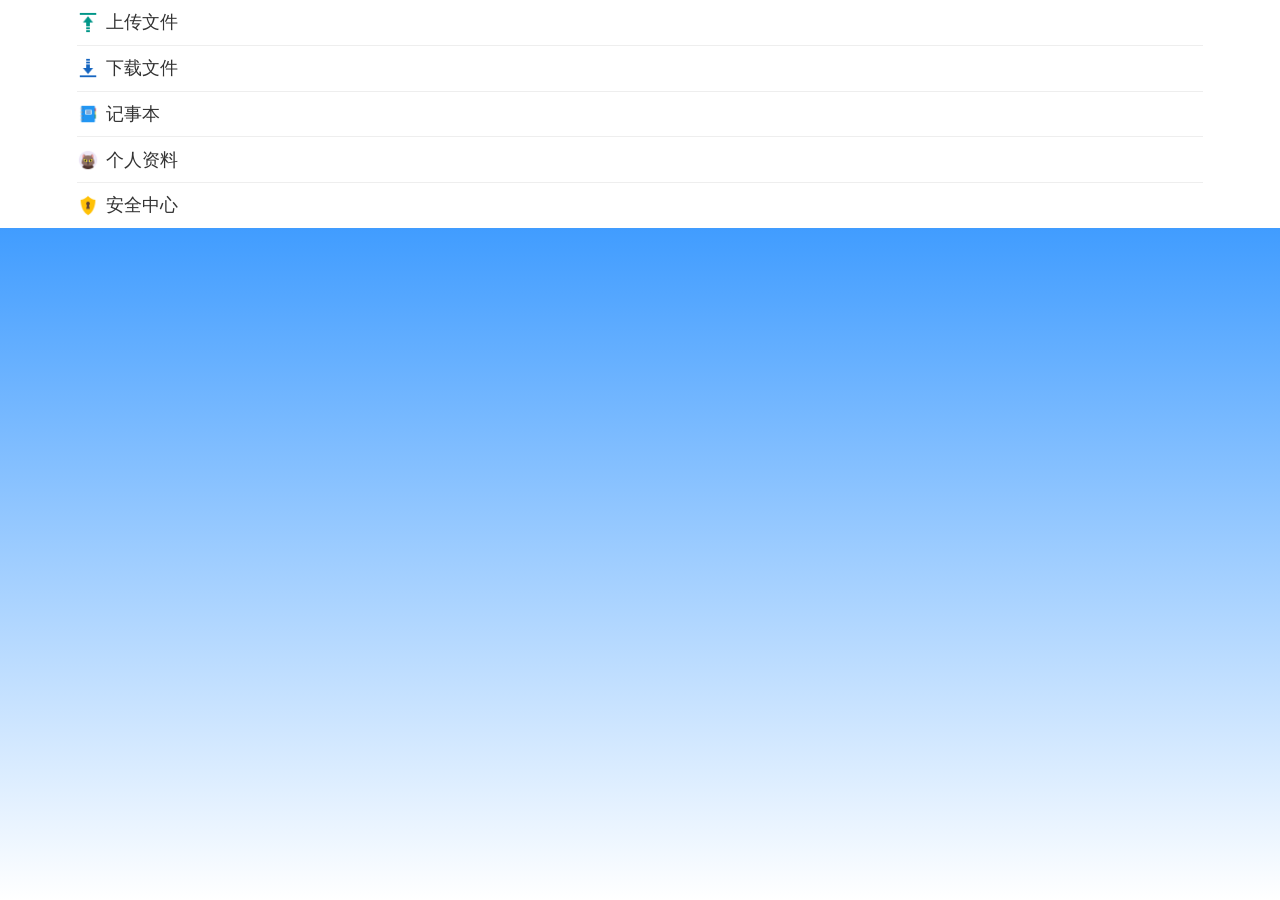
==== app/src/main/assets/web/main.html @ 4ef2330a "第一次提交" ====
<!doctype html>
<html lang="zh-CN">

<head>
    <!-- 必须的 meta 标签 -->
    <meta charset="utf-8">
    <meta name="viewport" content="width=device-width, initial-scale=1, shrink-to-fit=no">
    <title>首页</title>
    <!-- Bootstrap 的 CSS 文件 -->
    <link rel="stylesheet" href="./bootstrap-4.6.1-dist/css/bootstrap.min.css">
    <link rel="stylesheet" href="./css/cowcat.css">
    <script src="./js/jquery-3.2.1.min.js"></script>
    <script src="./bootstrap-4.6.1-dist/js/bootstrap.min.js"></script>
    <script src="./bootstrap-4.6.1-dist/js/bootstrap.bundle.min.js"></script>
    <script src="./js/vue.global.js"></script>
    <script src="./js/jquery.form.min.js"></script>

    <style>
        .line {
            display: flex;
            flex-direction: row;
            align-items: center;
            padding-left: 6.0185vw;
            min-height: 2.8rem;
            background: white;
        }

        img {
            width: 1.4rem;
            height: 1.4rem;
            margin-right: 0.4rem;
        }

        span {
            font-size: 1.1rem;
            color: #333;
        }

        .normalDividerView {
            height: 1px;
            background: white;
            padding-left: 6.0185vw;
            padding-right: 6.0185vw;
            width: 100%;
        }

        .divider {
            background: #eee;
            height: 1px;
        }
    </style>

</head>

<body>
    <div class="mainView">
        <div class="line" v-on:click="uploadFile">
            <img src="./images/icons8_upload_96px.png" />
            <span>上传文件</span>
        </div>
        <div class="normalDividerView">
            <div class="divider"></div>
        </div>
        <div class="line" v-on:click="downloadFile">
            <img src="./images/icons8_download_96px.png" />
            <span>下载文件</span>
        </div>
        <div class="normalDividerView">
            <div class="divider"></div>
        </div>
        <div class="line" v-on:click="copyBook">
            <img src="./images/icons8_copybook_96px.png" />
            <span>记事本</span>
        </div>
        <div class="normalDividerView">
            <div class="divider"></div>
        </div>
        <div class="line" v-on:click="profile">
            <img src="./images/icons8_cat_profile_96px_1.png" />
            <span>个人资料</span>
        </div>
        <div class="normalDividerView">
            <div class="divider"></div>
        </div>
        <div class="line" v-on:click="securityCenter">
            <img src="./images/icons8_Security_Lock_96px.png" />
            <span>安全中心</span>
        </div>

    </div>
</body>
<script>
    const vueApp = {
        data() {
            return {

            }
        },
        methods: {
            uploadFile() {
                window.location.href = './file/uploadFile.html'
            },
            downloadFile(){
                window.location.href = './file/downloadFile.html'
            },
            copyBook(){
                window.location.href = './notebook/notebookMain.html'
            },
            profile(){
                window.location.href = './user/profile.html'
            },
            securityCenter(){
                window.location.href = './securityCenter/securityCenter.html'
            }

        }
    }

    Vue.createApp(vueApp).mount(".mainView")
</script>

</html>
---- app/src/main/assets/web/css/cowcat.css ----
body {
    padding: 0;
}

.mainView {
    height: 100vh;
    background: linear-gradient(#007bff,#ffffff);
    display: flex;
    flex-direction: column;
}

.line {
    display: flex;
    flex-direction: row;
    align-items: center;
    padding-left: 6.0185vw;
    min-height: 2.8rem;
    background: white;
}

.normalDividerView {
    height: 1px;
    background: white;
    padding-left: 6.0185vw;
    padding-right: 6.0185vw;
    width: 100%;
}

.divider {
    background: #eee;
    height: 1px;
}

.toastDiv {
    position: absolute;
    left: 50%;
    top: 50%;
    z-index: 9999;
    transform: translate(-50%, -50%);
}

.rounded {
    width: 30px;
    height: 30px;
}
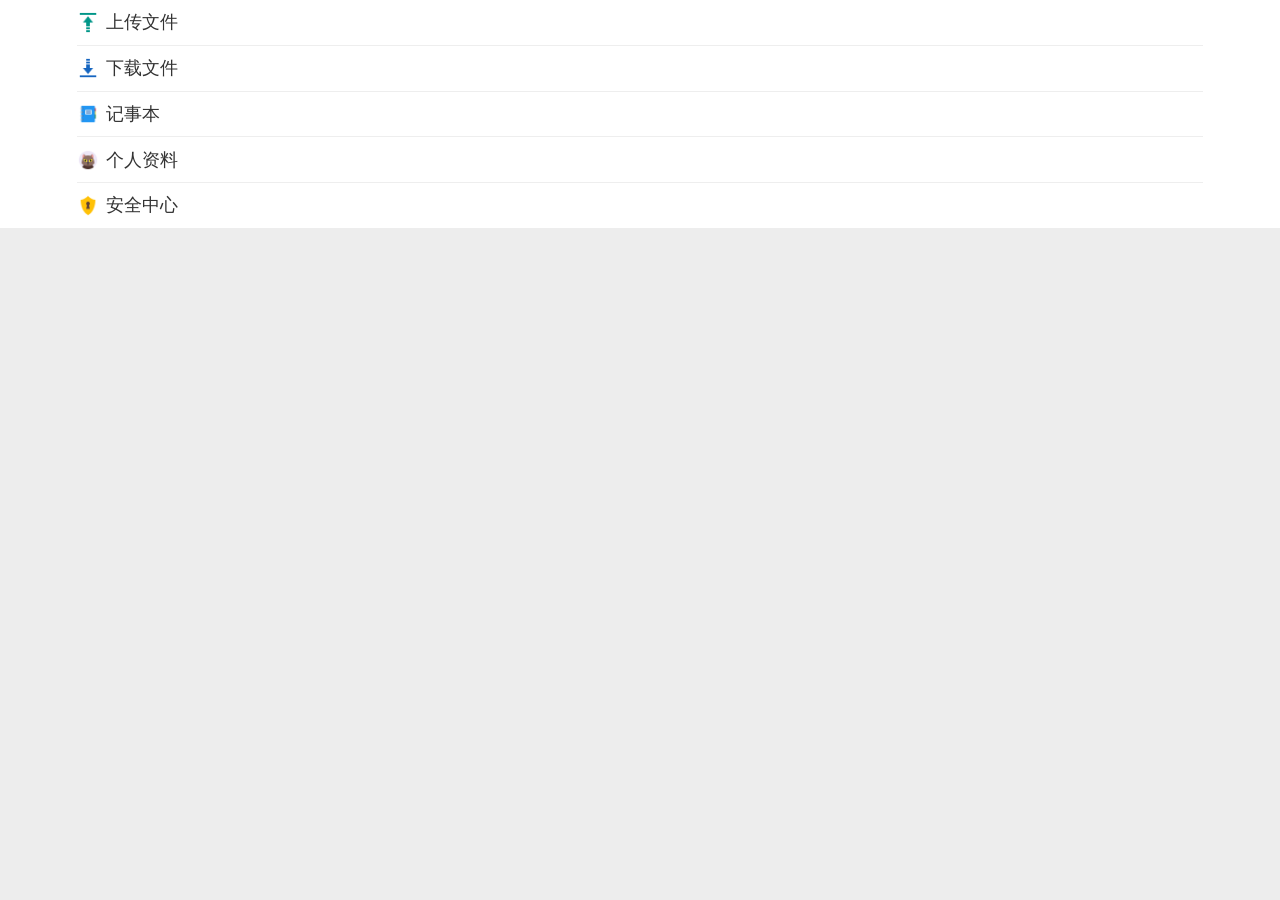
==== commit 87c4996a: "优化界面背景色" ====
--- a/app/src/main/assets/web/main.html
+++ b/app/src/main/assets/web/main.html
@@ -16,6 +16,10 @@
     <script src="./js/jquery.form.min.js"></script>
 
     <style>
+        .mainView {
+            background: #ededed;
+        }
+
         .line {
             display: flex;
             flex-direction: row;
@@ -100,16 +104,16 @@
             uploadFile() {
                 window.location.href = './file/uploadFile.html'
             },
-            downloadFile(){
+            downloadFile() {
                 window.location.href = './file/downloadFile.html'
             },
-            copyBook(){
+            copyBook() {
                 window.location.href = './notebook/notebookMain.html'
             },
-            profile(){
+            profile() {
                 window.location.href = './user/profile.html'
             },
-            securityCenter(){
+            securityCenter() {
                 window.location.href = './securityCenter/securityCenter.html'
             }
 
